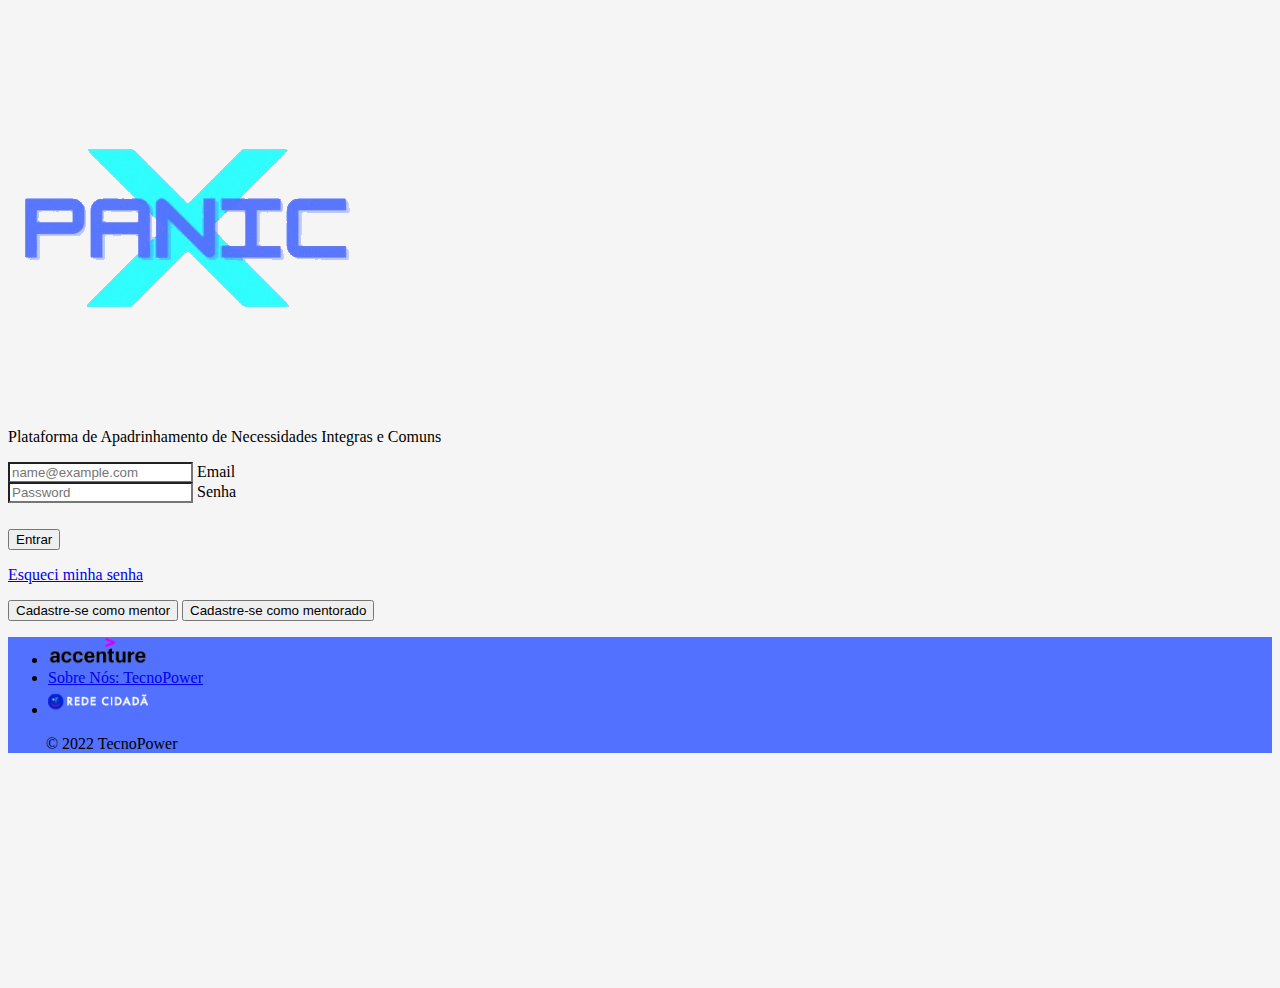
==== index.html @ d4869762 "Update index.html" ====
<!DOCTYPE html>
<html lang="pt-br">

<head>
    <meta charset="UTF-8">
    <meta http-equiv="X-UA-Compatible" content="IE=edge">
    <meta name="viewport" content="width=device-width, initial-scale=1.0">
    <link href="https://cdn.jsdelivr.net/npm/bootstrap@5.1.3/dist/css/bootstrap.min.css" rel="stylesheet"
        integrity="sha384-1BmE4kWBq78iYhFldvKuhfTAU6auU8tT94WrHftjDbrCEXSU1oBoqyl2QvZ6jIW3" crossorigin="anonymous">
    <script src="https://cdn.jsdelivr.net/npm/bootstrap@5.1.3/dist/js/bootstrap.min.js"
        integrity="sha384-QJHtvGhmr9XOIpI6YVutG+2QOK9T+ZnN4kzFN1RtK3zEFEIsxhlmWl5/YESvpZ13"
        crossorigin="anonymous"></script>
    <link rel="stylesheet" href="_css/login.css">
    <link rel="icon" type="imagem/png" href="_uploads/logotipo.png" />
    <title>Index</title>
</head>

<body>
    <div class="container form-login w-60">
        <form>
            <div class="form-floating text-center">
                <img class="mb-2 img-fluid" src="_uploads/panic.gif" alt="">
            </div>
            <p class="mb-3 mx-auto text-center">Plataforma de Apadrinhamento de Necessidades Integras e Comuns</p>
            <div class="form-floating">
                <input required type="email" class="form-control" id="floatingInput" placeholder="name@example.com"/>
                <label for="floatingInput">Email</label>
            </div>
            <div class="form-floating">
                <input required type="password" class="form-control" id="floatingPassword" placeholder="Password"/>
                <label for="floatingPassword">Senha</label>
            </div>
            <div class="container">
                <p class="text-center">
                <button class="w-50 btn btn-lg btn-primary mt-3" type="submit">Entrar</button>
                </p>
              </div>
        </form>

        <div class="container">
            <p class="text-center mt-2">
                <a href="#" class="link-dark">Esqueci minha senha</a>
            </p>
        </div>
        <div class="d-grid gap-2 w-100 mx-auto">
            <button type="button" class="btn btn-primary">Cadastre-se como mentor</button>
            <button type="button" class="btn btn-primary">Cadastre-se como mentorado</button>
        </div>
    </div>
    <div class="w-100 mx-auto">
        <footer class="py-3 my-4">
            <ul class="nav justify-content-center border-bottom pb-3 mb-3">
                <li class="nav-item"><a href="https://www.accenture.com/" target="_blank" class="nav-link px-2"><img
                            class="tamanho" src="_uploads/accenture.png"></a></li>
                <li class="nav-item"><a href="#" target="_blank" class="nav-link px-2 text-light">Sobre Nós:
                        TecnoPower</a></li>
                <li class="nav-item"><a href="https://www.redecidada.org.br/" target="_blank" class="nav-link px-2"><img
                            class="tamanho" src="_uploads/redecidada.png"></a></li>
            </ul>
            <p class="text-center text-light">&copy 2022 TecnoPower</p>
        </footer>
    </div>
</body>

</html>
---- _css/login.css ----
html,
body {
    height: 100%;
}

body {
    align-items: center;
    padding-top: 40px;
    padding-bottom: 40px;
    background-color: #f5f5f5;
}
#logotipo{
    display: block;
    align-items: center;
}


.form-login .form-floating:focus-within {
    z-index: 2;
}

.form-login input[type="email"] {
    margin-bottom: -1px;
    border-bottom-right-radius: 0;
    border-bottom-left-radius: 0;
}

.form-login input[type="password"] {
    margin-bottom: 10px;
    border-top-left-radius: 0;
    border-top-right-radius: 0;
}

.bd-placeholder-img {
    font-size: 1.125rem;
    text-anchor: middle;
    -webkit-user-select: none;
    -moz-user-select: none;
    user-select: none;
}

@media (min-width: 768px) {
    .bd-placeholder-img-lg {
        font-size: 3.5rem;
    }
}

.b-example-divider {
    height: 3rem;
    background-color: rgba(0, 0, 0, .1);
    border: solid rgba(0, 0, 0, .15);
    border-width: 1px 0;
    box-shadow: inset 0 .5em 1.5em rgba(0, 0, 0, .1), inset 0 .125em .5em rgba(0, 0, 0, .15);
}

.b-example-vr {
    flex-shrink: 0;
    width: 1.5rem;
    height: 100vh;
}

.bi {
    vertical-align: -.125em;
    fill: currentColor;
}

.nav-scroller {
    position: relative;
    z-index: 2;
    height: 2.75rem;
    overflow-y: hidden;
}

.nav-scroller .nav {
    display: flex;
    flex-wrap: nowrap;
    padding-bottom: 1rem;
    margin-top: -1px;
    overflow-x: auto;
    text-align: center;
    white-space: nowrap;
    -webkit-overflow-scrolling: touch;
}
.tamanho{
    max-width: 100px;
}

footer{
    background-color: #5271FF;
}
footer p{
    padding-left: 3%;
    padding-right: 3%;
}
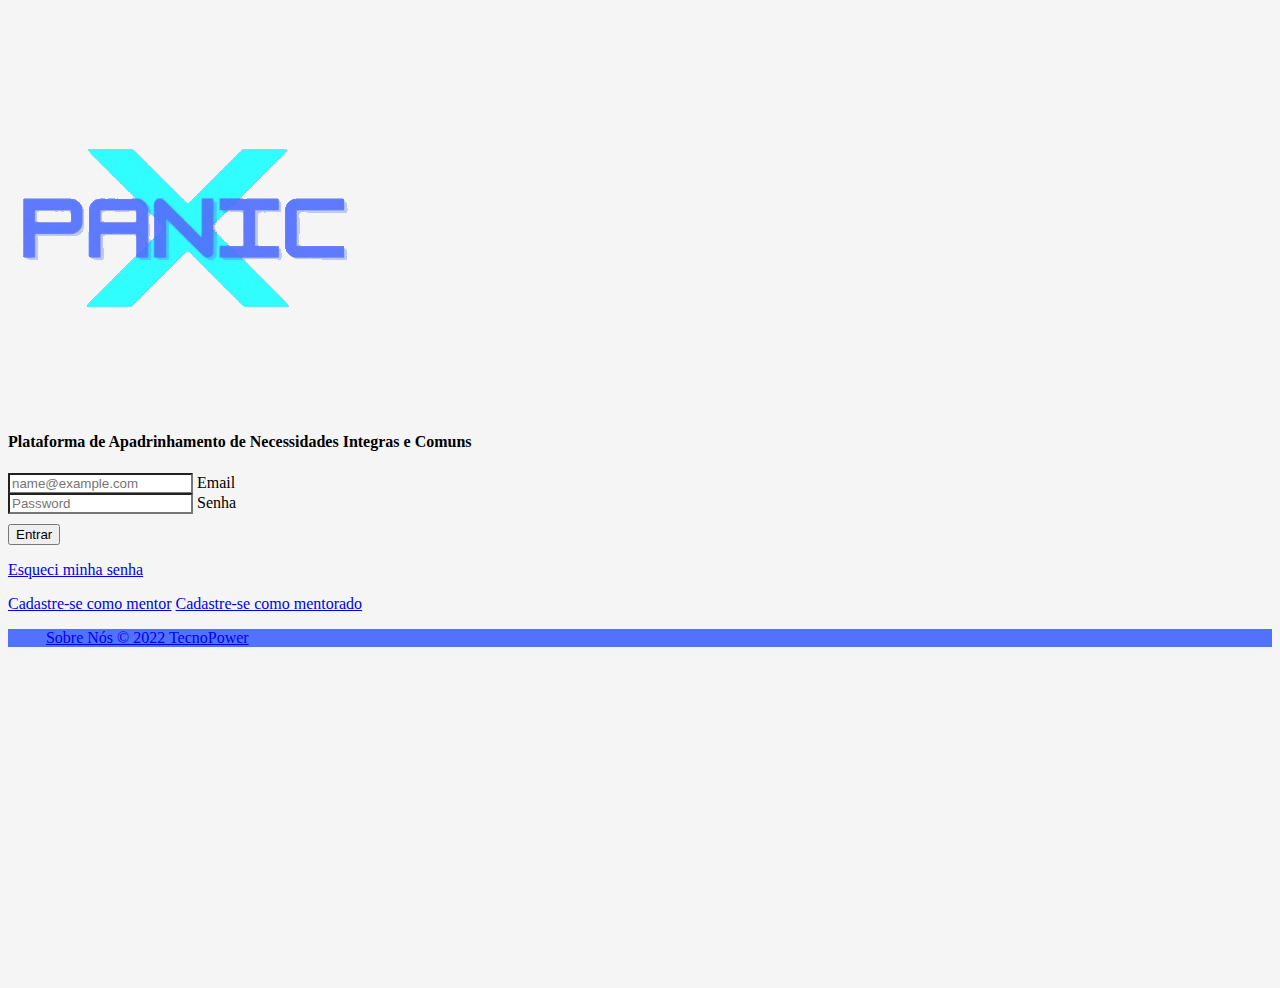
==== commit 878c619c: "Update Telas" ====
--- a/index.html
+++ b/index.html
@@ -21,20 +21,18 @@
             <div class="form-floating text-center">
                 <img class="mb-2 img-fluid" src="_uploads/panic.gif" alt="">
             </div>
-            <p class="mb-3 mx-auto text-center">Plataforma de Apadrinhamento de Necessidades Integras e Comuns</p>
+            <h4 class="mb-3 mx-auto text-center">Plataforma de Apadrinhamento de Necessidades Integras e Comuns</h4>
             <div class="form-floating">
-                <input required type="email" class="form-control" id="floatingInput" placeholder="name@example.com"/>
+                <input required type="email" class="form-control" id="floatingInput" placeholder="name@example.com" />
                 <label for="floatingInput">Email</label>
             </div>
-            <div class="form-floating">
-                <input required type="password" class="form-control" id="floatingPassword" placeholder="Password"/>
+            <div class="form-floating pt-2">
+                <input required type="password" class="form-control" id="floatingPassword" placeholder="Password" />
                 <label for="floatingPassword">Senha</label>
             </div>
-            <div class="container">
-                <p class="text-center">
-                <button class="w-50 btn btn-lg btn-primary mt-3" type="submit">Entrar</button>
-                </p>
-              </div>
+            <div class="d-grid col-4 mx-auto">
+                <button class="btn btn-primary" type="submit">Entrar</button>
+            </div>
         </form>
 
         <div class="container">
@@ -42,22 +40,16 @@
                 <a href="#" class="link-dark">Esqueci minha senha</a>
             </p>
         </div>
-        <div class="d-grid gap-2 w-100 mx-auto">
-            <button type="button" class="btn btn-primary">Cadastre-se como mentor</button>
-            <button type="button" class="btn btn-primary">Cadastre-se como mentorado</button>
+        <div class="d-grid gap-2 mx-auto pb-5">
+            <a href="#" class="link-dark text-center mt-2">Cadastre-se como mentor</a>
+            <a href="#" class="link-dark text-center mt-2">Cadastre-se como mentorado</a>
         </div>
     </div>
-    <div class="w-100 mx-auto">
+    <div class="w-100 mx-auto pt-5">
         <footer class="py-3 my-4">
-            <ul class="nav justify-content-center border-bottom pb-3 mb-3">
-                <li class="nav-item"><a href="https://www.accenture.com/" target="_blank" class="nav-link px-2"><img
-                            class="tamanho" src="_uploads/accenture.png"></a></li>
-                <li class="nav-item"><a href="#" target="_blank" class="nav-link px-2 text-light">Sobre Nós:
-                        TecnoPower</a></li>
-                <li class="nav-item"><a href="https://www.redecidada.org.br/" target="_blank" class="nav-link px-2"><img
-                            class="tamanho" src="_uploads/redecidada.png"></a></li>
-            </ul>
-            <p class="text-center text-light">&copy 2022 TecnoPower</p>
+            <p class="text-center">
+                <a href="#" target="_blank" class="nav-link px-2 text-light">Sobre Nós &copy; 2022 TecnoPower</a>
+            </p>
         </footer>
     </div>
 </body>
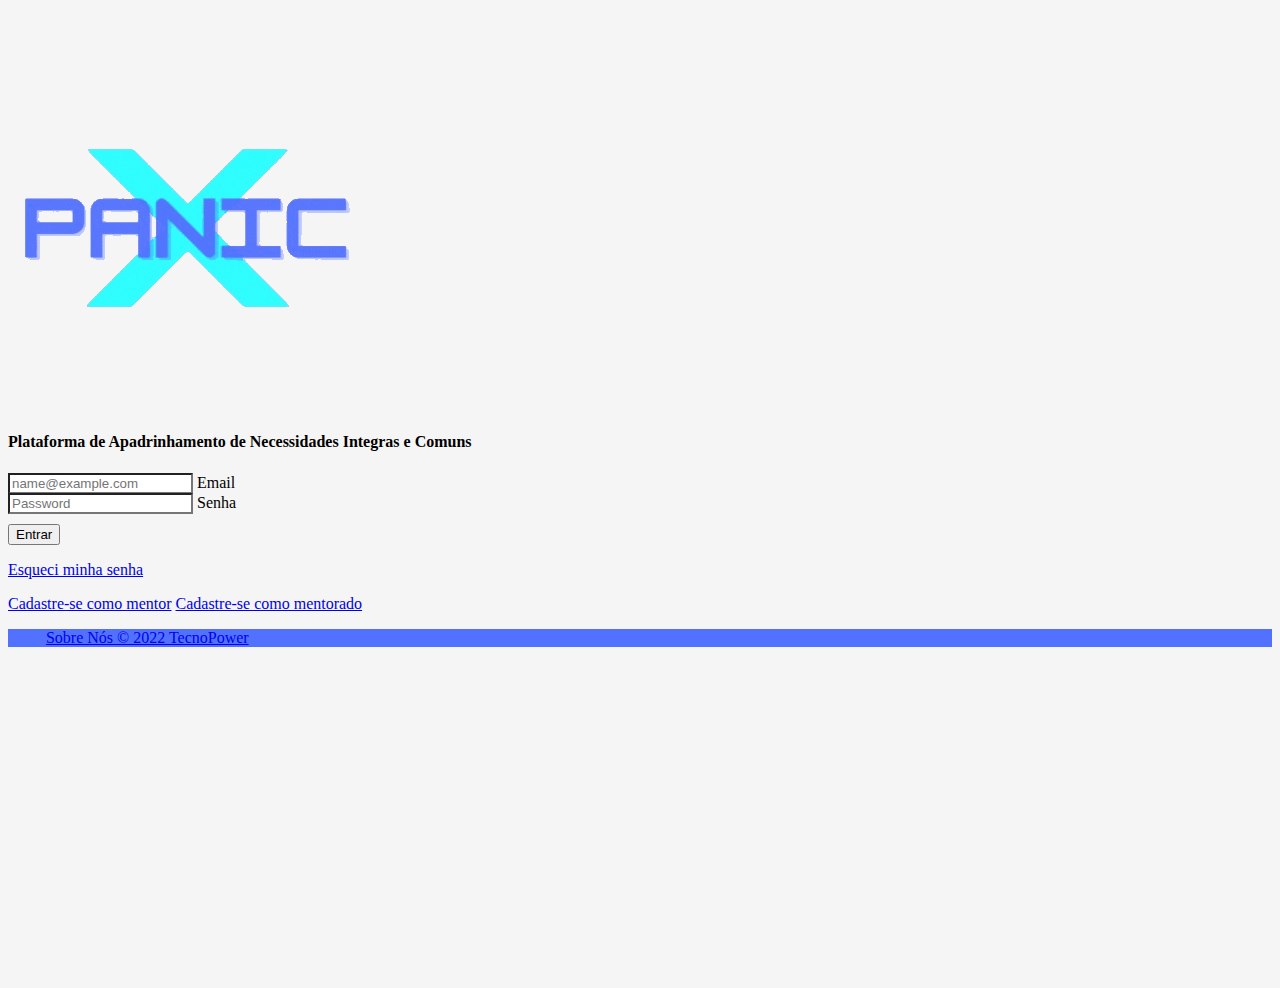
==== commit 37b12c41: "Update espaçamento entre inputs" ====
--- a/index.html
+++ b/index.html
@@ -22,15 +22,15 @@
                 <img class="mb-2 img-fluid" src="_uploads/panic.gif" alt="">
             </div>
             <h4 class="mb-3 mx-auto text-center">Plataforma de Apadrinhamento de Necessidades Integras e Comuns</h4>
-            <div class="form-floating">
+            <div class="form-floating pb-3">
                 <input required type="email" class="form-control" id="floatingInput" placeholder="name@example.com" />
                 <label for="floatingInput">Email</label>
             </div>
-            <div class="form-floating pt-2">
+            <div class="form-floating">
                 <input required type="password" class="form-control" id="floatingPassword" placeholder="Password" />
                 <label for="floatingPassword">Senha</label>
             </div>
-            <div class="d-grid col-4 mx-auto">
+            <div class="d-grid col-4 mx-auto pt-3">
                 <button class="btn btn-primary" type="submit">Entrar</button>
             </div>
         </form>
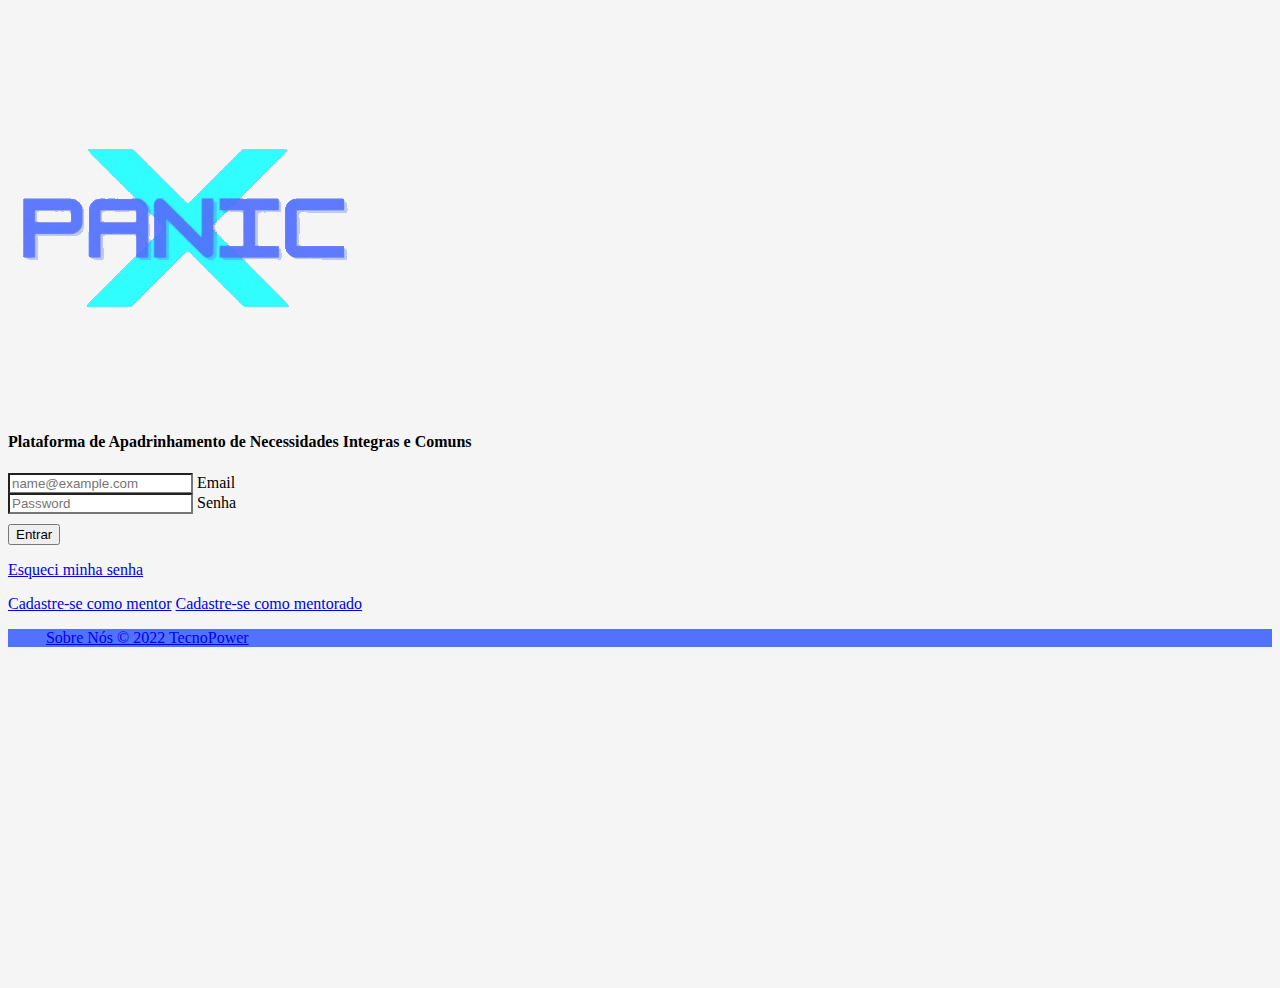
==== commit d595dbb3: "Update" ====
--- a/index.html
+++ b/index.html
@@ -27,8 +27,8 @@
                 <label for="floatingInput">Email</label>
             </div>
             <div class="form-floating">
-                <input required type="password" class="form-control" id="floatingPassword" placeholder="Password" />
-                <label for="floatingPassword">Senha</label>
+                <input required type="password" class="form-control" id="senha-campo" placeholder="Password" />
+                <label for="senha-campo">Senha</label>
             </div>
             <div class="d-grid col-4 mx-auto pt-3">
                 <button class="btn btn-primary" type="submit">Entrar</button>
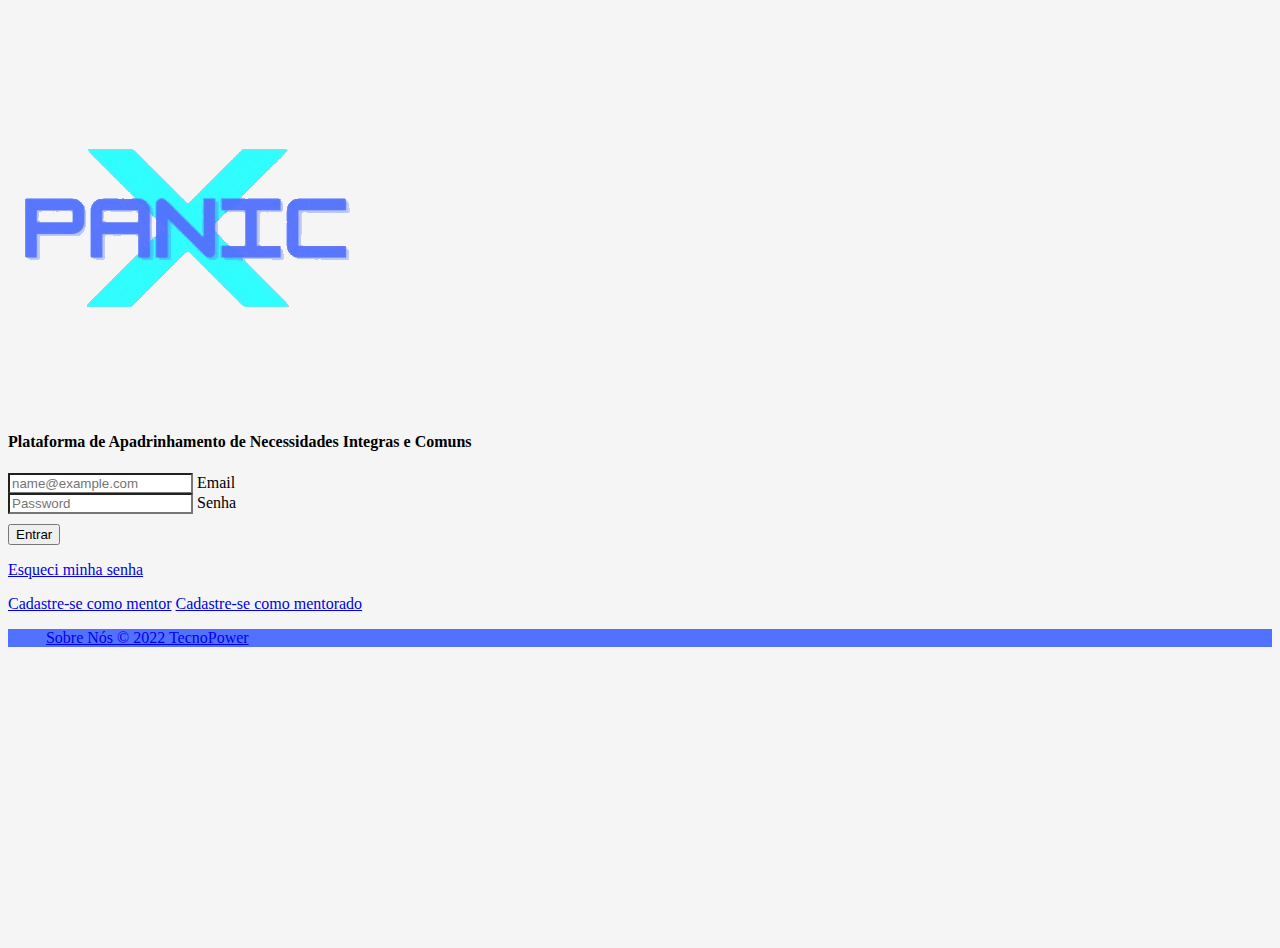
==== commit c4fcad08: "Update" ====
--- a/index.html
+++ b/index.html
@@ -11,7 +11,10 @@
         integrity="sha384-QJHtvGhmr9XOIpI6YVutG+2QOK9T+ZnN4kzFN1RtK3zEFEIsxhlmWl5/YESvpZ13"
         crossorigin="anonymous"></script>
     <link rel="stylesheet" href="_css/login.css">
+    <link rel="stylesheet" href="_css/scroll.css">
     <link rel="icon" type="imagem/png" href="_uploads/logotipo.png" />
+
+
     <title>Index</title>
 </head>
 
--- a/_css/login.css
+++ b/_css/login.css
@@ -6,7 +6,6 @@
 body {
     align-items: center;
     padding-top: 40px;
-    padding-bottom: 40px;
     background-color: #f5f5f5;
 }
 #logotipo{
--- a/_css/scroll.css
+++ b/_css/scroll.css
@@ -0,0 +1,20 @@
+/* Works on Firefox */
+* {
+    scrollbar-width: thin;
+    scrollbar-color: rgb(214, 214, 255) rgb(214, 214, 255);
+  }
+  
+  /* Works on Chrome, Edge, and Safari */
+  *::-webkit-scrollbar {
+    width: 12px;
+  }
+  
+  *::-webkit-scrollbar-track {
+    background: rgb(214, 214, 255);
+  }
+  
+  *::-webkit-scrollbar-thumb {
+    background-color: #5271FF;
+    border-radius: 20px;
+    border: 3px solid #5271FF;
+  }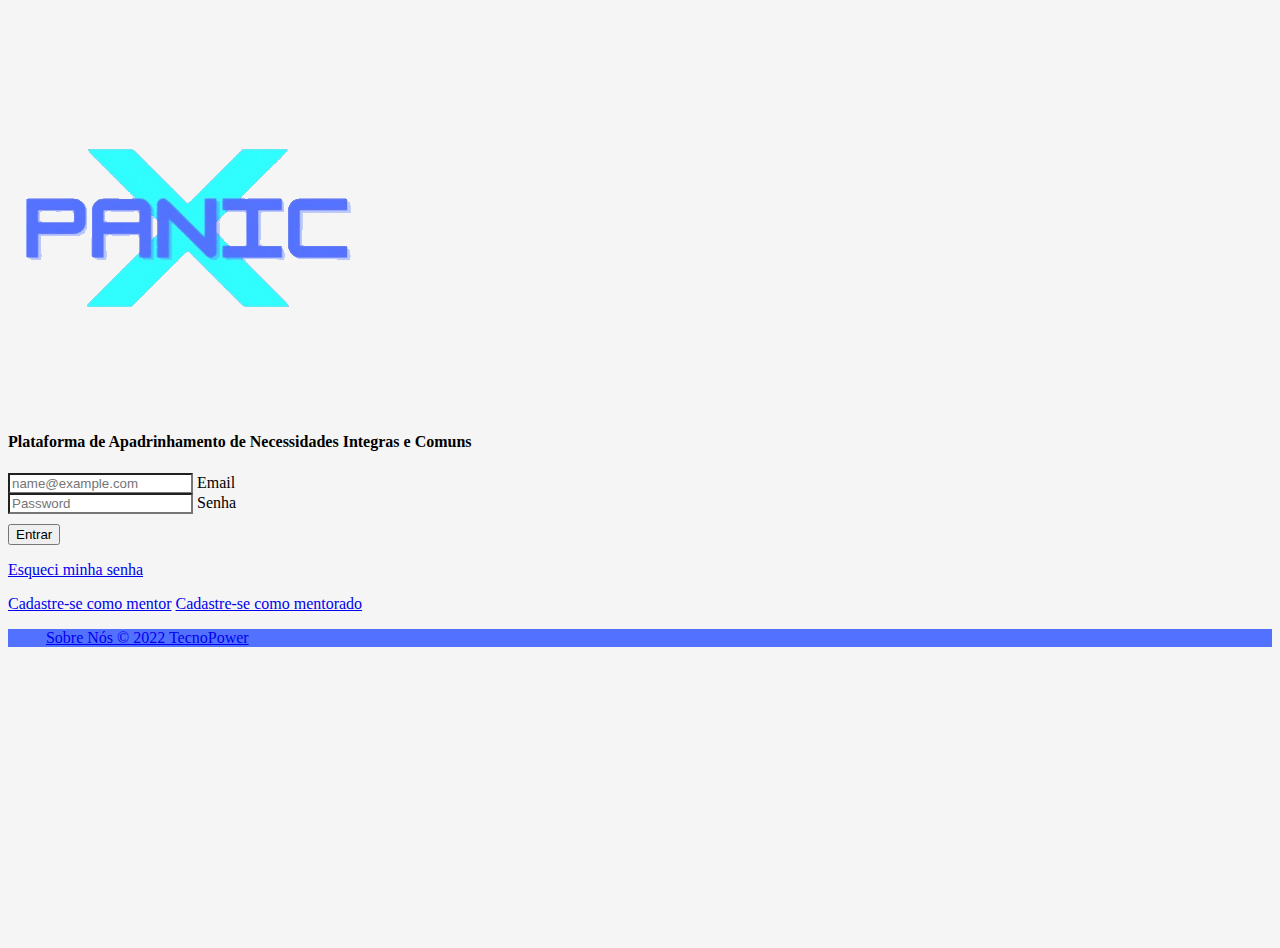
==== commit eaf6cadb: "Correções NavBar" ====
--- a/index.html
+++ b/index.html
@@ -19,7 +19,7 @@
 </head>
 
 <body>
-    <div class="container form-login w-60">
+    <div class="container form-login w-50">
         <form>
             <div class="form-floating text-center">
                 <img class="mb-2 img-fluid" src="_uploads/panic.gif" alt="">
@@ -33,13 +33,13 @@
                 <input required type="password" class="form-control" id="senha-campo" placeholder="Password" />
                 <label for="senha-campo">Senha</label>
             </div>
-            <div class="d-grid col-4 mx-auto pt-3">
+            <div class="d-grid col-3 mx-auto pt-3">
                 <button class="btn btn-primary" type="submit">Entrar</button>
             </div>
         </form>
 
         <div class="container">
-            <p class="text-center mt-2">
+            <p class="text-center mt-2 pt-2">
                 <a href="#" class="link-dark">Esqueci minha senha</a>
             </p>
         </div>
